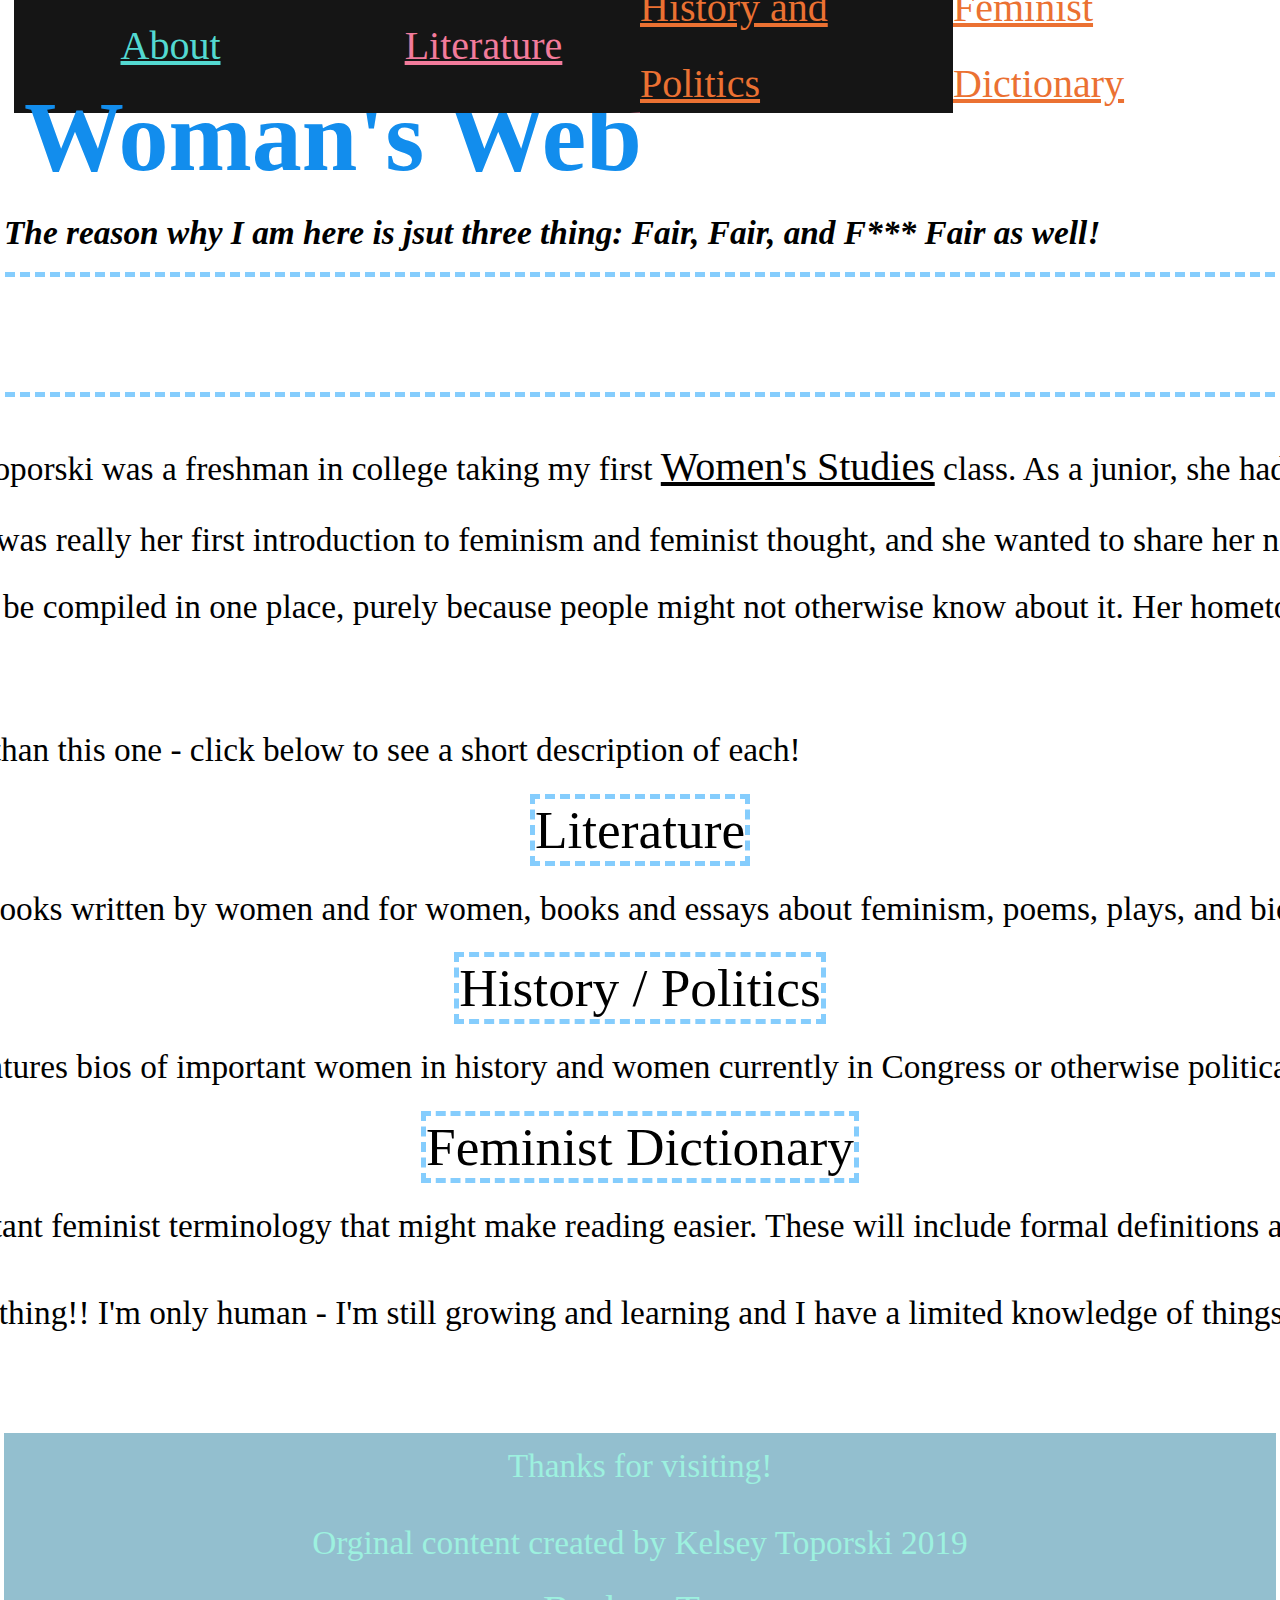
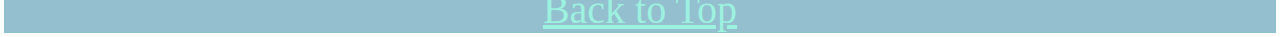
==== index.html @ c55c0219 "Add files via upload" ====
<!DOCTYPE html>
<html lang="en">

<head>
  <meta charset="UTF-8">

  <meta name="viewport" content="width=device-width, initial-scale=1.0">

  <!-- connects to the stylesheets -->
  <link rel="stylesheet" href="css/reset.css">
  <link rel="stylesheet" href="css/style.css">

  <!-- connect to a Google font -->
  <link href="https://fonts.googleapis.com/css?family=Arial" rel="stylesheet">
  <!-- connect to a Font Aweseom font -->
  <!-- connect to a favicon -->
  <link rel="stylesheet" href="images/favicon1.png">

  <title>Women's Web</title>
</head>

<body>
  <header>
    <nav>
      <!-- <ul>
          <li><a href="index.html">About</a></li>
          <li><a href="literature.html">Literature</a></li>
          <li><a href="history.html">History and Politics</a></li>
          <li><a href="femdict.html">Feminist Dictionary</a></li>
        </ul> -->
      <ul>
        <div class="background-one">
          <div class="link-container">
            <li><a class="link-one" href="index.html">About</a></li>
          </div>
        </div>
        <div class="background-two link-container">
          <li><a class="link-two" href="literature.html">Literature</a></li>
        </div>
        <div class="background-three link-container">
          <li><a class="link-three" href="history.html">History and Politics</a></li>
        </div>
        <div class="background-four link-container">
          <li><a class="link-three" href="femdict.html">Feminist Dictionary</a></li>
        </div>
      </ul>
    </nav>
    <h1> Woman's Web </h1>
    <h2 color="red">The reason why I am here is jsut three thing: Fair, Fair, and F*** Fair as well!</h2>
  </header>

  <main>
    <img src="images/women_march_pano.jpg" width="2500px" alt="Image of the Ann Arbor Women's March">

    <div>
      <p>
        This website started as an idea when Kelsey Toporski was a freshman in college taking my first <a
          href="https://lsa.umich.edu/women"> Women's Studies</a> class. As a junior, she had the skill set to make it
        happen. Growing up in a small, rural, conservative town, this class was really her first introduction to
        feminism and feminist thought, and she wanted to share her new found knowledge with others. This website is
        where a lot of feminist things could be compiled in one place, purely because people might not otherwise know
        about it. Her hometown may not have been forward thinking, but it did have internet connection.
      </p>
      <p>
        This website currently contains 3 pages other than this one - click below to see a short description of each!
      </p>
    </div>
    <div class="title">Literature</div>

    <div>
      <p>
        This page features books written by women and for women, books and essays about feminism, poems, plays, and bios
        of female writers.
      </p>
    </div>
    <div class="title">History / Politics</div>

    <div>
      <p>
        This page features bios of important women in history and women currently in Congress or otherwise politically
        involved.
      </p>
    </div>
    <div class="title">Feminist Dictionary</div>
    <div>
      <p>
        This page features a collection of important feminist terminology that might make reading easier. These will
        include formal definitions and my own understandings of the terms.
      </p>
    </div>
    <div>
      <p>
        <span>Kelsey's DISCLAIMER:</span> I did not know everything!! I'm only human - I'm still growing and learning
        and I have a limited knowledge of things, but I will do my best and work to make this page as inclusive and
        unbiased as possible.
      </p>
    </div>
  </main>

  <footer>
    <p class="thanks">
      Thanks for visiting! <i></i>
    </p>
    <p>Orginal content created by Kelsey Toporski 2019</p>
    <a href="#main">Back to Top</a>
  </footer>
  </main>
</body>

</html>
---- css/style.css ----
body {
  font-family: 'Times New Roman', Times, serif;
  margin: 2px;
  padding: 2px;
}
a {
  font-family: 'Times New Roman', Times, serif;
  color: black;
  font-size: 30pt;
}

a:hover {
  color: #f0f484;
}

header{
  font-family: "Bodoni";
  font-weight: bold;
  font-size: 30px;
}
div{
  font-family: 'Times New Roman', Times, serif;
  font-size: 50pt;
  /* color: black;
  border-width: 5px;
  border-style: dashed;
  border-color: #85CDFD; */
}
.title{
  font-family: 'Times New Roman', Times, serif;
  font-size: 40pt;
  color: black;
  border-width: 5px;
  border-style: dashed;
  border-color: #85CDFD;
}
dt{
  font-size: 40px;
  margin: 5px;
}
dd{
  font-size: 20px;
  margin: 2px;
}
dd p{
  border-bottom: #85CDFD dashed 2px;
}

.link-container {
  display: flex;
  flex-direction: column;
  justify-content: center;
  align-items: center;
  height: 100%;
  position: relative;
  z-index: 0;
}

ul {
  margin: 10px;
  display: grid;
  height: 5vh;
  grid-template-columns: repeat(4, 1fr);
  grid-template-rows: 1fr;
  font-size: 10pt;
  justify-content: center;
  align-content: center;
}

.link-container {
  display: flex;
  flex-direction: column;
  justify-content: center;
  align-items: center;
  height: 100%;
  position: relative;
  z-index: 0;
}

.background-one {
  background-color: #151515;
}

.background-two {
  background-color: #151515;
}

.background-three {
  background-color: #151515;
}

.link-one {
  color: #53d9d1;
  transition: color 1s cubic-bezier(0.32, 0, 0.67, 0);
  line-height: 1em;
}

.link-one:hover {
  color: #111;
  transition: color 1s cubic-bezier(0.33, 1, 0.68, 1);
}

.link-one::before {
  content: "";
  position: absolute;
  z-index: -1;
  width: 100%;
  height: 100%;
  top: 0;
  right: 0;
  background-color: #53d9d1;

  clip-path: circle(0% at 50% calc(50%));
  transition: clip-path 1s cubic-bezier(0.65, 0, 0.35, 1);
}

.link-one:hover::before {
  clip-path: circle(100% at 50% 50%);
}

.link-one::after {
  content: "";
  position: absolute;
  z-index: -1;
  width: 100%;
  height: 100%;
  top: 0;
  right: 0;
  background-color: #151515;

  clip-path: polygon(
    40% 0%,
    60% 0%,
    60% 0%,
    40% 0%,
    40% 100%,
    60% 100%,
    60% 100%,
    40% 100%
  );

  /*
  Didn't look consistently awesome enough
  across different viewing widths.
  clip-path: polygon(
    50% 50%,
    50% 50%,
    50% 50%,
    50% 50%,
    50% 50%,
    50% 50%,
    50% 50%,
    50% 50%,
    50% 50%,
    50% 50%,
    50% 50%,
    50% 50%,
    50% 50%,
    50% 50%,
    50% 50%,
    50% 50%,
    50% 50%,
    50% 50%,
    50% 50%,
    50% 50%,
    50% 50%,
    50% 50%
  );
  */
  transition: clip-path 1s cubic-bezier(0.65, 0, 0.35, 1);
}

.link-one:hover::after {
  /*
  clip-path: polygon(
    20% 45%,
    10% 40%,
    30% 30%,
    40% 35%,
    60% 35%,
    70% 30%,
    90% 40%,
    80% 45%,
    60% 35%,
    40% 35%,
    20% 45%,
    20% 55%,
    10% 60%,
    30% 70%,
    40% 65%,
    60% 65%,
    70% 70%,
    90% 60%,
    80% 55%,
    60% 65%,
    40% 65%,
    20% 55%
  );
  */
  clip-path: polygon(
    40% 10%,
    60% 10%,
    60% 35%,
    40% 35%,
    40% 90%,
    60% 90%,
    60% 65%,
    40% 65%
  );
}

.link-two {
  color: #f27b9b;
  transition: color 1s cubic-bezier(0.32, 0, 0.67, 0);
}

.link-two:hover {
  color: #111;
  transition: color 1s cubic-bezier(0.33, 1, 0.68, 1);
}

.link-two::before {
  content: "";
  position: absolute;
  z-index: -2;
  width: 100%;
  height: 100%;
  top: 0;
  right: 0;
  clip-path: polygon(
    0% -20%,
    100% -30%,
    100% -10%,
    0% 0%,
    0% 130%,
    100% 120%,
    100% 100%,
    0% 110%
  );
  background-color: #f27b9b;

  transition: clip-path 1s cubic-bezier(0.25, 1, 0.5, 1);
}

.link-two:hover::before {
  clip-path: polygon(
    0% 10%,
    100% 0%,
    100% 20%,
    0% 30%,
    0% 100%,
    100% 90%,
    100% 70%,
    0% 80%
  );
}

.link-two::after {
  content: "";
  position: absolute;
  z-index: -1;
  width: 5ch;
  height: 5ch;
  top: 50%;
  right: 50%;
  transform: translate(50%, -50%) rotate(0deg) scale(0);
  transition: transform 1s ease;

  background-color: #f27b9b;
}

.link-two:hover::after {
  transform: translate(50%, -50%) rotate(135deg) scale(1);
}

.link-three {
  color: #eb7132;
}

.link-three::after {
  content: "";
  position: absolute;
  z-index: 2;
  width: 50%;
  height: 100%;
  top: 0%;
  left: 0%;
  transform: translate(0, -50%) scaleY(0);
  transition: transform 1s ease;
  mix-blend-mode: difference;

  clip-path: polygon(
    20% 60%,
    100% 60%,
    100% 40%,
    20% 40%,
    20% 0%,
    60% 0%,
    60% 20%,
    20% 20%
  );

  background-color: #eb7132;
}

.link-three:hover::after {
  transform: translate(0, 0%) scaleY(1);
}

.link-three::before {
  content: "";
  position: absolute;
  z-index: 2;
  width: 50%;
  height: 100%;
  bottom: 0%;
  right: 0%;
  transform: translate(0, 50%) scaleY(0);
  transition: transform 1s ease;
  mix-blend-mode: difference;

  clip-path: polygon(
    80% 40%,
    0% 40%,
    0% 60%,
    80% 60%,
    80% 100%,
    40% 100%,
    40% 80%,
    80% 80%
  );

  background-color: #eb7132;
}

.link-three:hover::before {
  transform: translate(0%, 0%) scaleY(1);
}

main{
  display: grid;
  justify-content: center;
  align-items: center;
  justify-items: center;

}

h1 {
  margin: 20px;
  font-family: "Bodoni";
  color: #128ded;
  font-weight: bold;
  font-size: 100px;
}

h2 {
  color: black;
  font-weight: bold;
  font-style: italic;
  font-size: 25pt;
}

p {
  margin: 10px;
  line-height: 2;
  font-size: 25pt;
}

img {
  display: flex;
  margin: 20px;
  min-width: 400px;
  min-height: 125px;
  padding: 10px;
  border-radius: 5px;
  border: 5px dashed #85CDFD;
  justify-content: center;
  align-self: center;
  align-items: center;
}

img:hover{
  box-shadow: 2px 2px 4px rgba(0, 0, 0, 0.3);
  border-color: #128ded;
}


footer {
  color: #9DF1DF;
  background-color: #93BFCF;
  text-align: center;
}
footer a{
  color: #9DF1DF;
}
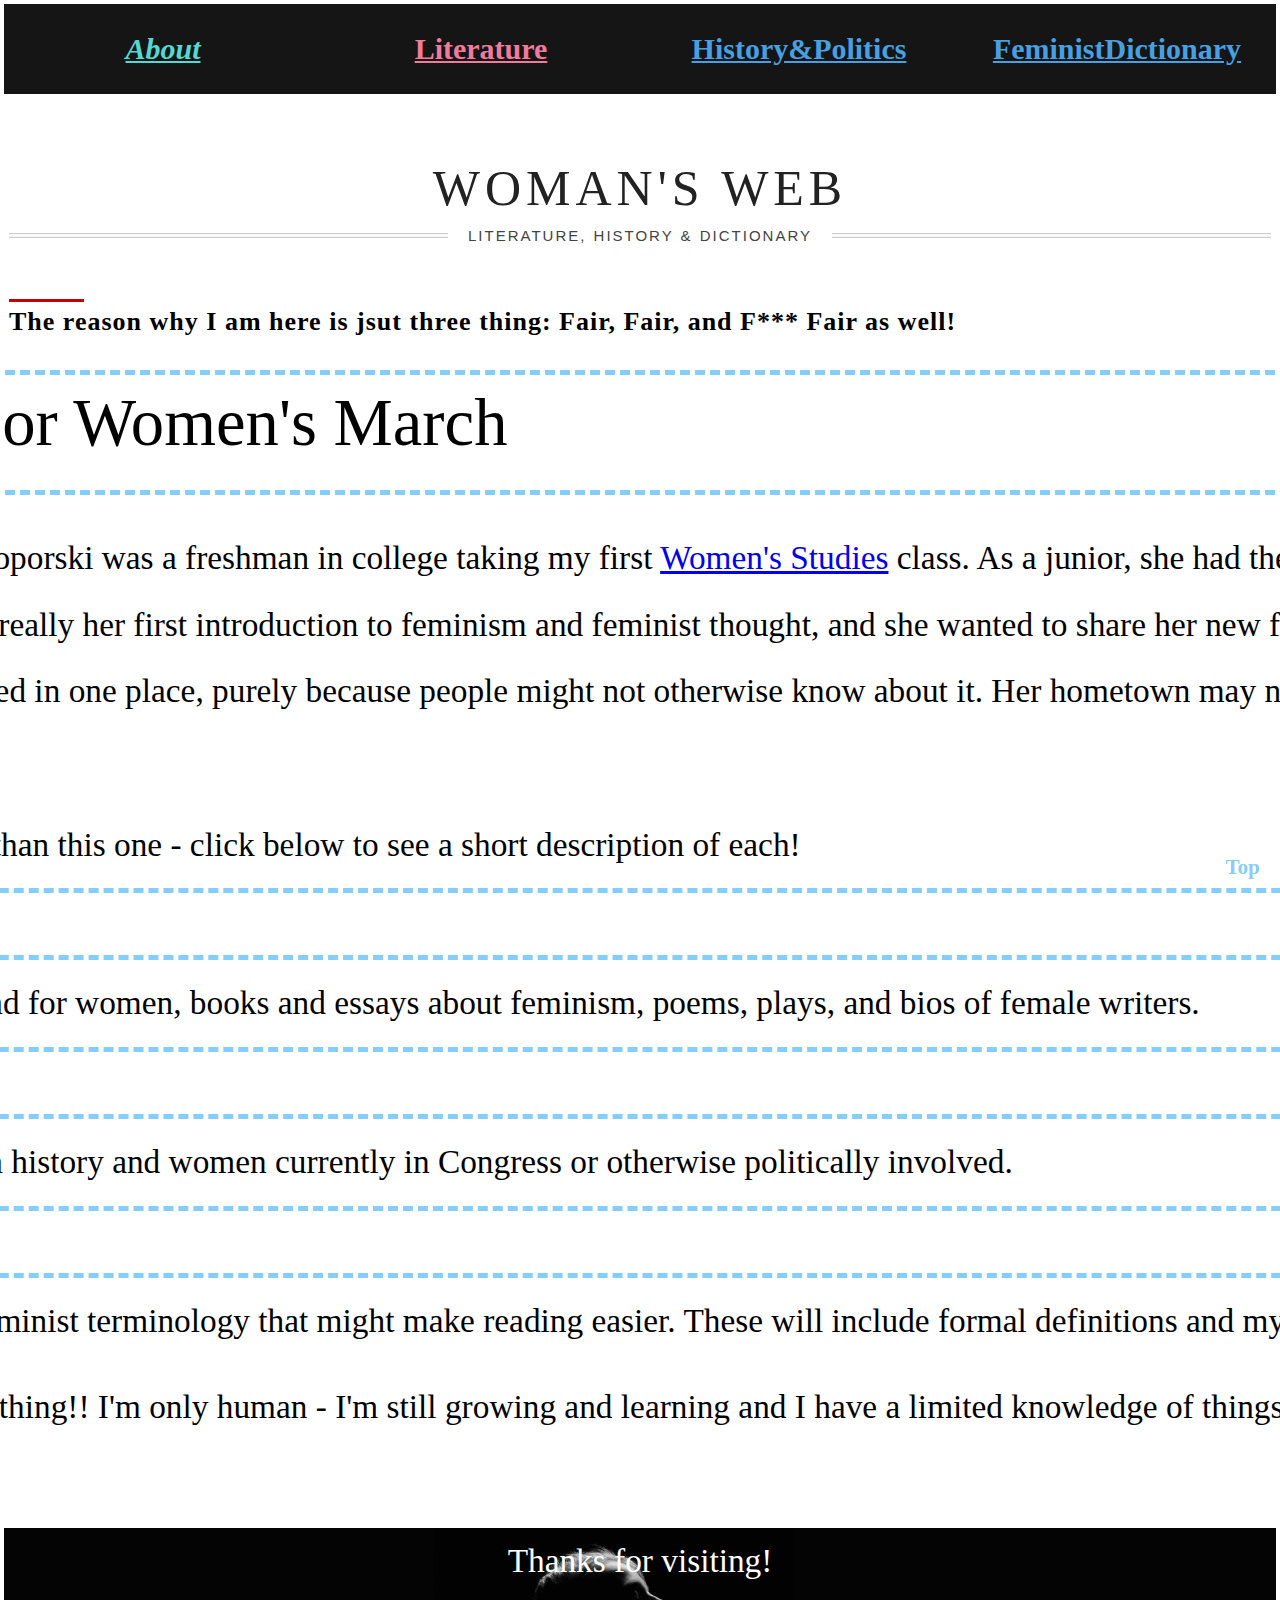
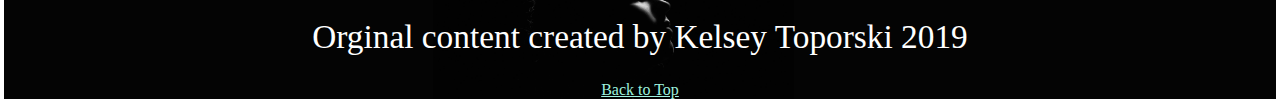
==== commit 55b10ade: "fix" ====
--- a/index.html
+++ b/index.html
@@ -12,7 +12,9 @@
 
   <!-- connect to a Google font -->
   <link href="https://fonts.googleapis.com/css?family=Arial" rel="stylesheet">
+  <link href="https://fonts.googleapis.com/css?family=Roboto|Work+Sans:400,600" rel="stylesheet">
   <!-- connect to a Font Aweseom font -->
+  <script src="https://kit.fontawesome.com/5d8bc56dc2.js" crossorigin="anonymous"></script>
   <!-- connect to a favicon -->
   <link rel="stylesheet" href="images/favicon1.png">
 
@@ -21,7 +23,7 @@
 
 <body>
   <header>
-    <nav>
+    <nav class="screen-nav">
       <!-- <ul>
           <li><a href="index.html">About</a></li>
           <li><a href="literature.html">Literature</a></li>
@@ -31,29 +33,72 @@
       <ul>
         <div class="background-one">
           <div class="link-container">
-            <li><a class="link-one" href="index.html">About</a></li>
+            <li><a class="link-one" id="active" href="index.html">About</a></li>
           </div>
         </div>
         <div class="background-two link-container">
           <li><a class="link-two" href="literature.html">Literature</a></li>
         </div>
         <div class="background-three link-container">
-          <li><a class="link-three" href="history.html">History and Politics</a></li>
+          <li><a class="link-three" href="history.html">History&Politics</a></li>
         </div>
-        <div class="background-four link-container">
-          <li><a class="link-three" href="femdict.html">Feminist Dictionary</a></li>
+        <div class="background-three link-container">
+          <li><a class="link-three" href="femdict.html">FeministDictionary</a></li>
         </div>
       </ul>
     </nav>
-    <h1> Woman's Web </h1>
-    <h2 color="red">The reason why I am here is jsut three thing: Fair, Fair, and F*** Fair as well!</h2>
+
+    <nav role="navigation" class="mobile-nav">
+      <div id="menuToggle">
+        <input type="checkbox" />
+          <span></span>
+          <span></span>
+          <span></span>
+      <ul id="menu">
+        <div class="icon">
+          <i class="fa-brands fa-phoenix-framework" id="active-m"></i>
+          <li><a href="index.html">About</a></li>
+        </div>
+        <div class="icon">
+          <i class="fa-solid fa-crown"></i>
+          <li><a href="literature.html">Literature</a></li>
+        </div>
+        <div class="icon">
+          <i class="fa-brands fa-phoenix-squadron"></i>
+          <li><a href="history.html">History&Politics</a></li>
+        </div>
+        <div class="icon">
+          <i class="fa-solid fa-book-bookmark"></i>
+          <li><a href="femdict.html">FeministDictionary</a></li>
+        </div>
+      </ul>
+     </div>
+    </nav>
+
+    <div class="skip">
+      <i class="fa-solid fa-dove" id="skipTop"></i>
+      <a href="#" class="back-to-top">Top</a>
+    </div>
+
+    <!-- <h1> Woman's Web </h1> -->
+    <div class="main-title">
+      <h1>Woman's Web<span>Literature, History & Dictionary</span></h1>
+    </div>
+    <div class="slogan">
+      <h2>The reason why I am here is jsut three thing: Fair, Fair, and F*** Fair as well!</h2>
+    </div>
+    
   </header>
 
   <main>
-    <img src="images/women_march_pano.jpg" width="2500px" alt="Image of the Ann Arbor Women's March">
 
-    <div>
-      <p>
+    <div class="main-image">
+      <img src="images/women_march_pano.jpg" width="2500px" alt="Image of the Ann Arbor Women's March">
+    </div>
+
+    <div class="container-p">
+      <div class="content-bg"></div>
+      <p class="content-p">
         This website started as an idea when Kelsey Toporski was a freshman in college taking my first <a
           href="https://lsa.umich.edu/women"> Women's Studies</a> class. As a junior, she had the skill set to make it
         happen. Growing up in a small, rural, conservative town, this class was really her first introduction to
@@ -61,10 +106,13 @@
         where a lot of feminist things could be compiled in one place, purely because people might not otherwise know
         about it. Her hometown may not have been forward thinking, but it did have internet connection.
       </p>
-      <p>
-        This website currently contains 3 pages other than this one - click below to see a short description of each!
-      </p>
     </div>
+
+    <p>
+      This website currently contains 3 pages other than this one - click below to see a short description of each!
+    </p>
+
+
     <div class="title">Literature</div>
 
     <div>
--- a/css/style.css
+++ b/css/style.css
@@ -3,22 +3,12 @@
   margin: 2px;
   padding: 2px;
 }
-a {
-  font-family: 'Times New Roman', Times, serif;
-  color: black;
-  font-size: 30pt;
-}
-
-a:hover {
-  color: #f0f484;
-}
-
-header{
-  font-family: "Bodoni";
-  font-weight: bold;
-  font-size: 30px;
-}
-div{
+
+.mobile-nav {
+  display: none;
+}
+
+div {
   font-family: 'Times New Roman', Times, serif;
   font-size: 50pt;
   /* color: black;
@@ -26,7 +16,108 @@
   border-style: dashed;
   border-color: #85CDFD; */
 }
-.title{
+
+header {
+  font-family: "Bodoni";
+  font-weight: bold;
+  font-size: 30px;
+}
+
+.skip {
+  display: flex;
+  flex-direction: column;
+  align-items: center;
+  position: fixed;
+  bottom: 20px;
+  right: 20px;
+  font-size: 1em;
+  color: #85CDFD;
+}
+
+.skip a {
+  color: #85CDFD;
+  text-decoration: none;
+  font-family: cursive;
+  font-size: 0.7em;
+}
+
+#skipTop {
+  transform: scaleX(-1);
+}
+
+
+.main-title {
+  margin: 65px 5px 30px 5px;
+}
+
+.main-title h1 {
+  text-align: center;
+  font-size: 50px;
+  text-transform: uppercase;
+  color: #222;
+  letter-spacing: 5px;
+  font-weight: 400;
+}
+
+.main-title h1 span {
+  margin-top: 5px;
+  font-size: 15px;
+  color: #444;
+  word-spacing: 1px;
+  font-weight: normal;
+  letter-spacing: 2px;
+  text-transform: uppercase;
+  font-family: "Raleway", sans-serif;
+  font-weight: 500;
+
+  display: grid;
+  grid-template-columns: 1fr max-content 1fr;
+  grid-template-rows: 27px 0;
+  grid-gap: 20px;
+  align-items: center;
+}
+
+.main-title h1 span:after,
+.main-title h1 span:before {
+  content: " ";
+  display: block;
+  border-bottom: 1px solid #ccc;
+  border-top: 1px solid #ccc;
+  height: 5px;
+  background-color: #f8f8f8;
+}
+
+.slogan h2 {
+  font-size: 26px;
+  font-weight: 700;
+  letter-spacing: 1px;
+  width: 100%;
+  text-align: left;
+  margin-left: 5px;
+  padding-bottom: 13px;
+}
+
+.slogan h2:before {
+  background-color: #c50000;
+  content: '';
+  display: block;
+  height: 3px;
+  width: 75px;
+  margin-bottom: 5px;
+}
+
+p {
+  margin: 10px;
+  line-height: 2;
+  font-size: 25pt;
+}
+
+#active {
+  font-style: italic;
+}
+
+
+.title {
   font-family: 'Times New Roman', Times, serif;
   font-size: 40pt;
   color: black;
@@ -34,16 +125,27 @@
   border-style: dashed;
   border-color: #85CDFD;
 }
-dt{
+
+dt {
   font-size: 40px;
   margin: 5px;
 }
-dd{
+
+dd {
   font-size: 20px;
   margin: 2px;
 }
-dd p{
+
+dd p {
   border-bottom: #85CDFD dashed 2px;
+}
+
+.screen-nav ul {
+  margin: 0;
+  display: grid;
+  height: 10vh;
+  grid-template-columns: repeat(4, 1fr);
+  grid-template-rows: 1fr;
 }
 
 .link-container {
@@ -54,27 +156,7 @@
   height: 100%;
   position: relative;
   z-index: 0;
-}
-
-ul {
-  margin: 10px;
-  display: grid;
-  height: 5vh;
-  grid-template-columns: repeat(4, 1fr);
-  grid-template-rows: 1fr;
-  font-size: 10pt;
-  justify-content: center;
-  align-content: center;
-}
-
-.link-container {
-  display: flex;
-  flex-direction: column;
-  justify-content: center;
-  align-items: center;
-  height: 100%;
-  position: relative;
-  z-index: 0;
+  overflow: hidden;
 }
 
 .background-one {
@@ -97,7 +179,7 @@
 
 .link-one:hover {
   color: #111;
-  transition: color 1s cubic-bezier(0.33, 1, 0.68, 1);
+  transition: color 1s cubic-bezier(0.33, 0.1, 0.68, 0.1);
 }
 
 .link-one::before {
@@ -128,86 +210,29 @@
   right: 0;
   background-color: #151515;
 
-  clip-path: polygon(
-    40% 0%,
-    60% 0%,
-    60% 0%,
-    40% 0%,
-    40% 100%,
-    60% 100%,
-    60% 100%,
-    40% 100%
-  );
-
-  /*
-  Didn't look consistently awesome enough
-  across different viewing widths.
-  clip-path: polygon(
-    50% 50%,
-    50% 50%,
-    50% 50%,
-    50% 50%,
-    50% 50%,
-    50% 50%,
-    50% 50%,
-    50% 50%,
-    50% 50%,
-    50% 50%,
-    50% 50%,
-    50% 50%,
-    50% 50%,
-    50% 50%,
-    50% 50%,
-    50% 50%,
-    50% 50%,
-    50% 50%,
-    50% 50%,
-    50% 50%,
-    50% 50%,
-    50% 50%
-  );
-  */
+  clip-path: polygon(40% 0%,
+      60% 0%,
+      60% 0%,
+      40% 0%,
+      40% 100%,
+      60% 100%,
+      60% 100%,
+      40% 100%);
   transition: clip-path 1s cubic-bezier(0.65, 0, 0.35, 1);
 }
 
 .link-one:hover::after {
-  /*
-  clip-path: polygon(
-    20% 45%,
-    10% 40%,
-    30% 30%,
-    40% 35%,
-    60% 35%,
-    70% 30%,
-    90% 40%,
-    80% 45%,
-    60% 35%,
-    40% 35%,
-    20% 45%,
-    20% 55%,
-    10% 60%,
-    30% 70%,
-    40% 65%,
-    60% 65%,
-    70% 70%,
-    90% 60%,
-    80% 55%,
-    60% 65%,
-    40% 65%,
-    20% 55%
-  );
-  */
-  clip-path: polygon(
-    40% 10%,
-    60% 10%,
-    60% 35%,
-    40% 35%,
-    40% 90%,
-    60% 90%,
-    60% 65%,
-    40% 65%
-  );
-}
+  clip-path: polygon(40% 10%,
+      60% 10%,
+      60% 35%,
+      40% 35%,
+      40% 90%,
+      60% 90%,
+      60% 65%,
+      40% 65%);
+}
+
+
 
 .link-two {
   color: #f27b9b;
@@ -227,32 +252,28 @@
   height: 100%;
   top: 0;
   right: 0;
-  clip-path: polygon(
-    0% -20%,
-    100% -30%,
-    100% -10%,
-    0% 0%,
-    0% 130%,
-    100% 120%,
-    100% 100%,
-    0% 110%
-  );
+  clip-path: polygon(0% -20%,
+      100% -30%,
+      100% -10%,
+      0% 0%,
+      0% 130%,
+      100% 120%,
+      100% 100%,
+      0% 110%);
   background-color: #f27b9b;
 
   transition: clip-path 1s cubic-bezier(0.25, 1, 0.5, 1);
 }
 
 .link-two:hover::before {
-  clip-path: polygon(
-    0% 10%,
-    100% 0%,
-    100% 20%,
-    0% 30%,
-    0% 100%,
-    100% 90%,
-    100% 70%,
-    0% 80%
-  );
+  clip-path: polygon(0% 10%,
+      100% 0%,
+      100% 20%,
+      0% 30%,
+      0% 100%,
+      100% 90%,
+      100% 70%,
+      0% 80%);
 }
 
 .link-two::after {
@@ -270,11 +291,11 @@
 }
 
 .link-two:hover::after {
-  transform: translate(50%, -50%) rotate(135deg) scale(1);
+  transform: translate(50%, -50%) rotate(135deg) scale(1.5);
 }
 
 .link-three {
-  color: #eb7132;
+  color: #47a0e2;
 }
 
 .link-three::after {
@@ -289,18 +310,16 @@
   transition: transform 1s ease;
   mix-blend-mode: difference;
 
-  clip-path: polygon(
-    20% 60%,
-    100% 60%,
-    100% 40%,
-    20% 40%,
-    20% 0%,
-    60% 0%,
-    60% 20%,
-    20% 20%
-  );
-
-  background-color: #eb7132;
+  clip-path: polygon(20% 60%,
+      100% 60%,
+      100% 40%,
+      20% 40%,
+      20% 0%,
+      60% 0%,
+      60% 20%,
+      20% 20%);
+
+  background-color: #47a0e2;
 }
 
 .link-three:hover::after {
@@ -319,51 +338,39 @@
   transition: transform 1s ease;
   mix-blend-mode: difference;
 
-  clip-path: polygon(
-    80% 40%,
-    0% 40%,
-    0% 60%,
-    80% 60%,
-    80% 100%,
-    40% 100%,
-    40% 80%,
-    80% 80%
-  );
-
-  background-color: #eb7132;
+  clip-path: polygon(80% 40%,
+      0% 40%,
+      0% 60%,
+      80% 60%,
+      80% 100%,
+      40% 100%,
+      40% 80%,
+      80% 80%);
+
+  background-color: #47a0e2;
 }
 
 .link-three:hover::before {
   transform: translate(0%, 0%) scaleY(1);
 }
 
-main{
+ul li {
+  font-family: "Bungee";
+  font-size: 0.45em;
+  font-weight: bold;
+}
+
+main {
   display: grid;
   justify-content: center;
   align-items: center;
-  justify-items: center;
-
-}
-
-h1 {
-  margin: 20px;
-  font-family: "Bodoni";
-  color: #128ded;
-  font-weight: bold;
-  font-size: 100px;
-}
-
-h2 {
-  color: black;
-  font-weight: bold;
-  font-style: italic;
-  font-size: 25pt;
-}
-
-p {
-  margin: 10px;
-  line-height: 2;
-  font-size: 25pt;
+}
+
+.main-image {
+  display: flex;
+  justify-content: center;
+  align-self: center;
+  align-items: center;
 }
 
 img {
@@ -379,17 +386,187 @@
   align-items: center;
 }
 
-img:hover{
+img:hover {
   box-shadow: 2px 2px 4px rgba(0, 0, 0, 0.3);
   border-color: #128ded;
 }
 
+/* .container-p{
+  display: grid;
+  grid-template-columns: 1fr 1fr;
+}
+
+.content-bg{
+  background-image: url('../images/contentbg.jpg');
+  background-size: cover;
+  color: white;
+}
+.content-p {
+  color: white;
+  background-color: black;
+} */
+
 
 footer {
+  background-image: url('../images/Frame1.png');
+  background-size: cover;
+  color: white;
+  text-align: center;
+}
+
+footer a {
   color: #9DF1DF;
-  background-color: #93BFCF;
-  text-align: center;
-}
-footer a{
-  color: #9DF1DF;
+}
+
+@media screen and (max-width: 480px) {
+  .screen-nav {
+    display: none;
+  }
+
+  .icon{
+    display: flex;
+    align-items: center;
+  }
+  i {
+    margin-right: 10px;
+    font-size: 0.4em;
+  }
+
+  #active-m {
+    color: #47a0e2;
+  }
+
+  .mobile-nav {
+    display: flex;
+    background-color: #1E1E23;
+    height: 65px;
+  }
+
+  #menu a {
+    text-decoration: none;
+    color: #1E1E23;
+    opacity: 1;
+    font-family: 'work sans', sans serif;
+    font-size: 1em;
+    font-weight: 400;
+    transition: 200ms;
+  }
+
+  #menu a:hover {
+    opacity: 0.5;
+  }
+
+  #menu ul {
+    padding: 0;
+    list-style-type: none;
+  }
+
+  #menuToggle {
+    display: flex;
+    flex-direction: column;
+    position: relative;
+    top: 25px;
+    left: 25px;
+    z-index: 1;
+    -webkit-user-select: none;
+    user-select: none;
+  }
+
+  #menuToggle input {
+    display: flex;
+    width: 40px;
+    height: 32px;
+    position: absolute;
+    cursor: pointer;
+    opacity: 0;
+    z-index: 2;
+  }
+
+  #menuToggle span {
+    display: flex;
+    width: 29px;
+    height: 2px;
+    margin-bottom: 5px;
+    position: relative;
+    background: #ffffff;
+    border-radius: 3px;
+    z-index: 1;
+    transform-origin: 5px 0px;
+    transition: transform 0.5s cubic-bezier(0.77, 0.2, 0.05, 1.0),
+      background 0.5s cubic-bezier(0.77, 0.2, 0.05, 1.0),
+      opacity 0.55s ease;
+  }
+
+  #menuToggle span:first-child {
+    transform-origin: 0% 0%;
+  }
+
+  #menuToggle span:nth-last-child(2) {
+    transform-origin: 0% 100%;
+  }
+
+  #menuToggle input:checked~span {
+    opacity: 1;
+    transform: rotate(45deg) translate(-3px, -1px);
+    background: #36383F;
+  }
+
+  #menuToggle input:checked~span:nth-last-child(3) {
+    opacity: 0;
+    transform: rotate(0deg) scale(0.2, 0.2);
+  }
+
+  #menuToggle input:checked~span:nth-last-child(2) {
+    transform: rotate(-45deg) translate(0, -1px);
+  }
+
+  #menu {
+    display: grid;
+    grid-template-columns: 1fr;
+    grid-template-rows: repeat(3, 1fr); 
+    grid-row-gap: 30px;
+    position: absolute;
+    width: fit-content;
+    height: fit-content;
+    box-shadow: 0 0 10px #85888C;
+    margin: -50px 0 0 -50px;
+    padding: 50px;
+    padding-top: 125px;
+    background-color: #F5F6FA;
+    -webkit-font-smoothing: antialiased;
+    transform-origin: 0% 0%;
+    transform: translate(-100%, 0);
+    transition: transform 0.5s cubic-bezier(0.77, 0.2, 0.05, 1.0);
+    justify-content: space-between;
+  }
+
+  #menu li {
+    padding: 10px 0;
+    transition-delay: 2s;
+  }
+
+  #menuToggle input:checked~ul {
+    transform: none;
+  }
+
+  footer {
+    background-image: url('../images/contentbg.jpg');
+    background-size: cover;
+    color: white;
+    text-align: center;
+  }
+  
+  footer a {
+    color: #9DF1DF;
+  }
+
+}
+
+@media (prefers-reduced-motion: reduce) {
+  .screen-nav {
+    animation: none;
+  }
+  .mobile-nav{
+    animation: none;
+  }
 }